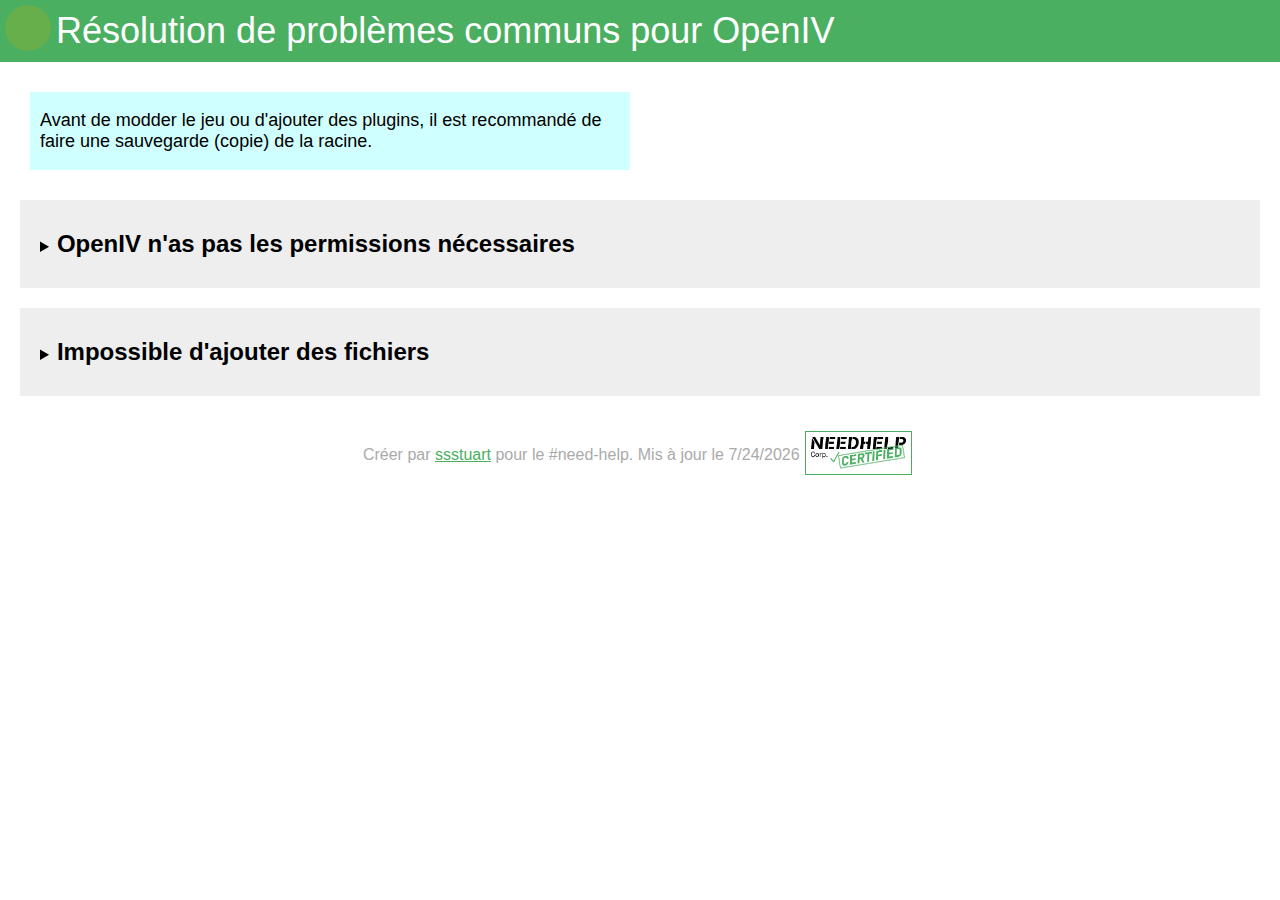
==== OpenIV/index.html @ 224032f3 "Added IIIcons to OpenIV page" ====
<!DOCTYPE html>
<html lang="fr">
<head>
    <meta charset="UTF-8">
    <meta http-equiv="X-UA-Compatible" content="IE=edge">
    <meta name="viewport" content="width=device-width, initial-scale=1.0">
    <link rel="stylesheet" type="text/css" href="../styles.css?v=4">
    <script src="https://ssstuart.net/APIs/IIIcons.js"></script>
    <meta property="og:description" content="Résolution de problèmes communs pour OpenIV">
    <meta property="og:title" content="(RPH/LSPDFR) OpenIV Troubleshooting">
    <meta property="og:url" content="https://ssstuart.github.io/RPH-LSPDFR-Troubleshooting/OpenIV" />
    <meta property="og:type" content="website" />
    <meta property="og:image" content="https://ssstuart.github.io/RPH-LSPDFR-Troubleshooting/pictures/NHCCertified.png" />
    <meta name="theme-color" content="#4aaf60">
    <link rel="icon" type="image/x-icon" href="../pictures/favicon.png">
    <title>(RPH/LSPDFR) OpenIV Troubleshooting</title>
</head>
<body>
    <header>
        <div><i class="iiicon" data-name="wrench"></i> Résolution de problèmes communs pour OpenIV</div>
    </header>
    <button id="navBtn" onclick="toggleNav()"><i class="iiicon" data-name="menu"></i></button>
    <div id="navOverlay" onclick="toggleNav()">
        <nav>
            <div style="height: 5px;"></div>
            <a href="#permissions">OpenIV n'as pas les permissions nécessaires</a>
            <a href="#addFiles">Impossible d'ajouter des fichiers</a>
            <br>
            <a class="navCat" href="../index.html">RPH/LSPDFR</a>
        </nav>
    </div>
    

    <div id="notesContainer">
        <div class="note info">
            <p>
                <i class="iiicon" data-name="info"></i> Avant de modder le jeu ou d'ajouter des plugins, il est recommandé de faire une sauvegarde (copie) de la racine.
            </p>
        </div>
    </div>

    <section>
        <div>
            <details>
                <summary><h2 class="typeErreur">OpenIV n'as pas les permissions nécessaires</h2></summary>
                <div class="contDefErreur"  id="permissions">
                    <h3 class="hErreur"><i class="iiicon" data-name="warning"></i> Erreur</h3> <a class="gotoResol" href="#permissionResolution">[Voir la résolution]</a>
                    <p>
                        OpenIV n'a pas les permissions nécessaires pour accéder au dossier du jeu.
                    </p>
                    <img class="imgError" src="../pictures/OpIV_PermissionError.png" alt="Erreur: OpenIV n'a pas les permissions nécessaires pour modifier ce répertoir. Lancez OpenIV en tant qu'administrateur." tabindex="0">
                </div>
                <div class="contResolution" id="permissionResolution">
                    <h3 class="hResolu"><i class="iiicon" data-name="wrench"></i> Résolution</h3>
                    <ul>
                        <li>
                            <p>
                                Relancez OpenIV en tant qu'administrateur.<br>
                                Une fois OpenIV lancé, cliquez sur "What can I do?" dans la bannière orange, <br>
                                puis cliquez sur "Set permissions", <br>
                                cliquez sur "OK" pour le message de confirmation, <br>
                                puis sur "Close" et relancer OpenIV <strong>(pas en tant qu'administrateur)</strong>.
                            </p>
                            <img class="imgError" src="../pictures/OpIV_SetPermissions1.png" alt="" tabindex="0">
                        </li>
                    </ul>
                </div>
            </details>
        </div>

        <div>
            <details>
                <summary><h2 class="typeErreur">Impossible d'ajouter des fichiers</h2></summary>
                <div class="contDefErreur"  id="addFiles">
                    <h3 class="hErreur"><i class="iiicon" data-name="warning"></i> Erreur</h3> <a class="gotoResol" href="#addFilesResolution">[Voir la résolution]</a>
                    <p>
                        Impossible d'ajouter/remplacer des fichiers dans OpenIV.
                    </p>
                </div>
                <div class="contResolution" id="addFilesResolution">
                    <h3 class="hResolu"><i class="iiicon" data-name="wrench"></i> Résolution</h3>
                    <ul>
                        <li>
                            <p>N'exécutez pas OpenIV en tant qu'administrateur, cela bloque la fonction cliquer-glisser.</p>
                        </li>
                        <li>
                            <p>
                                Vérifiez que vous avez installé <em>ASI Manager</em> et <em>OpenIV.asi</em>.<br>
                                Allez dans "Tools" > "ASI Manager" et vérifiez qu'ils sont installés.
                            </p>
                            <img class="imgError" src="../pictures/OpIV_ASIManager.png" alt="" tabindex="0">
                        </li>
                        <li>
                            <p>Vérifiez que vous avez activé l' "Edit mode".</p>
                            <img class="imgError" src="../pictures/OpIV_EditMode.png" alt="" tabindex="0">
                        </li>
                        <li>
                            <p>
                                Si vous glissez des fichiers directement d'une archive (.zip, .rar ...), essayez d'extraire les fichiers (sur votre Bureau par exemple) dans un premier temps, puis de glisser les fichiers extrait sur OpenIV ensuite.
                            </p>
                            <img class="imgError" src="../pictures/OpIV_Extract.png" alt="" tabindex="0">
                        </li>
                        <li>
                            <p>
                                Fermez le jeu. S'il semble déjà fermé, vérifiez dans le gestionnaire des tâches.
                            </p>
                        </li>
                    </ul>
                </div>
            </details>
        </div>
    </section>

    <template>
        <button class="fullscreenBtn" onclick="toggleFullscreen(this)" title="Basculer le plein écran"><i class="iiicon" data-name="fullscreen"></i></button>
    </template>
    

    <footer>
        <p>Créer par <a href="https://discord.com/users/238171985127931905" target="_blank">ssstuart</a> pour le #need-help. Mis à jour le <span id="dateAuto">11 décembre 2022</span></p> <a href="https://youtu.be/dQw4w9WgXcQ" target="_blank"><img id="certified" src="../pictures/NHCCertified.png" alt="NHC Certified"></a>
    </footer>
    <script>
        var lastEditDate = new Date(document.lastModified);
        document.getElementById('dateAuto').innerText = lastEditDate.toLocaleDateString();

        
        if (document.location.href.includes('#') && document.location.href.includes('?')) {
            var fullscreen = true
            let ErrorString = document.location.href.split('#')[1].split('?')[0];
            let paramString = document.location.href.split('?')[1];
            let queryString = new URLSearchParams(paramString);
            
            for (let pair of queryString.entries()) {
                if (pair[0]=="fullscreen") {
                    document.getElementById(ErrorString).parentElement.classList.add("fullscreen");
                    document.body.style.overflow = "hidden";
                    document.getElementById(ErrorString).parentElement.open = true;
                }
            }
        }

        var btnFSTemp = document.querySelector('template');
        var erreurs = document.getElementsByClassName('contDefErreur');
        for (erreur=0; erreur<erreurs.length; erreur++) {
            erreurs[erreur].appendChild(btnFSTemp.content.cloneNode(true));
            
        }

        var menu = document.getElementById('navOverlay');
        var btnMenu = document.querySelector('#navBtn');

        function toggleNav() {
            if (menu.classList.contains("open")) {
                menu.classList.remove("open");
            } else {
                menu.classList.add("open");
            }
        }

        function toggleFullscreen(element) {
            idErreur = element.parentElement.id;
            if (!fullscreen){
                location.href += "#"+idErreur+"?fullscreen";
                location.reload();
            } else {
                location.href = location.href.split("#")[0];
                document.getElementById(idErreur).parentElement.classList.remove("fullscreen");
            }
        }
    </script>
</body>
</html>
---- styles.css ----
:root {
    --PRIMARY-green: #4aaf60;
    --PRIMARY-dark: #285f34;
    --PRIMARY-light: #96caa1;
    --SECONDARY-green: #67af4a;
}

@media (prefers-color-scheme: dark) {
    :root {
        color-scheme: dark;
    }

    .icon {
        filter: invert(1);
    }
    a:hover {
        color: var(--PRIMARY-light) !important;
    }
    details {
        background-color: #fff1 !important;
    }
    details.fullscreen {
        background-color: #222 !important;
    }
    a.etiquette {
        color: #222;
    }
    a.etiquette:hover {
        background-color: var(--PRIMARY-light);
        color: var(--PRIMARY-dark);
    }
}

html {
    scroll-behavior: smooth;
}

body {
    font-family: 'Calibri', 'Arial',sans-serif;
    margin: 0;
    cursor: default;
}

header {
    background-color: var(--PRIMARY-green);
    color: #fff;
    padding: 10px;
    padding-left: calc(4vh + 20px);
    font-size: 4vh;
}

#navOverlay {
    position: fixed;
    top: 0;
    bottom: 0;
    z-index: 5;
    overflow: hidden;
    display: none;
}
#navOverlay.open {
    left: 0;
    right: 0;
    display: block;
}

nav {
    background-color: var(--SECONDARY-green);
    color: #fff;
    font-size: large;
    box-shadow: 0 0 100px #000;
    position: fixed;
    top: 0;
    bottom: 0;
    overflow: auto;
    width: 20ch;
    max-width: 100%;
    padding: max(40px, 5vw);
    display: flex;
    flex-direction: column;
    gap: 10px;
}

nav a {
    color: #fff;
    text-decoration: none;
    border-left: 1px dashed;
    padding-left: 5px;
}
nav a:hover {
    background-color: #fff2;
}

.navCat {
    font-size: 2rem;
    text-transform: uppercase;
}

#navBtn {
    background-color: var(--SECONDARY-green);
    color: #fff;
    height: calc(4vh + 10px);
    width: calc(4vh + 10px);
    border-radius: 100%;
    border: 0px solid #0005;
    position: fixed;
    top: 5px;
    left: 5px;
    z-index: 6;
    display: flex;
    justify-content: center;
    align-items: center;
    cursor: pointer;
}
#navBtn:hover {
    border-width: 2px;
}

section {
    margin: 20px;
}

a {
    color: var(--PRIMARY-green);
}
a:hover {
    color: var(--PRIMARY-dark);
}

#notesContainer {
    display: grid;
    grid-template-columns: 1fr 1fr;
    grid-gap: 20px;
    margin: 30px;
}
@media screen and (max-device-width: 600px) {
    #notesContainer {grid-template-columns: 1fr;}
}

.note {
    padding: 10px;
    font-size: large;
    display: flex;
    flex-direction: column;
    justify-content: center;
}
.note.important {
    background-color: #fbfb3140;
}
.note.info {
    background-color: #41ffff40;
}
.note p {
    margin-block: 0.5rem;
}

h3 {
    display: inline-block;
}

abbr {
    cursor: help;
}

section div details {
    margin: 20px 0;
}

.fullscreenBtn {
    height: 2rem;
    width: 2rem;
    border: 0px solid #0005;
    border-radius: 100%;
    position: absolute;
    top: max(1vw, 5px);
    right: max(1vw, 5px);
    display: flex;
    justify-content: center;
    align-items: center;
    cursor: pointer;
}
.fullscreenBtn:hover {
    border-width: 2px;
}

.hErreur {
    color: firebrick;
}
.hResolu {
    color: forestgreen;
}
.contDefErreur, .contResolution {
    padding-left: 10px;
}
.contDefErreur {
    border-left: 5px solid firebrick;
    position: relative;
}
.contResolution {
    border-left: 5px solid forestgreen;
}

.gotoResol {
    font-size: small;
}

.typeErreur {
    display: inline-block;
}

.imgWithCredit {
    position: relative;
    display: inline-block;
}
.credit {
    position: absolute;
    right: 0;
    top: 0;
    backdrop-filter: blur(2px);
    font-size: small;
}

.imgError {
    max-width: 100%;
    max-height: 200px;
    border: 2px solid #fff;
    cursor: zoom-in;
    transition: max-height 0.5s ;
}
.imgError:focus {
    max-height: 100vh;
    cursor: default;
    transition: max-height 1s ;
}

details {
    background-color: #0001;
    padding: 10px;
    padding-left: 20px;
}

summary {
    cursor: pointer;
}

.fullscreen {
    background-color: #eee;
    margin: 0;
    position: fixed;
    top: 0;
    bottom: 0;
    left: 0;
    right: 0;
    z-index: 10;
    overflow: auto;
}

.fullscreen .fullscreenBtn {
    position: fixed;
}

code {
    padding: 2px;
    box-shadow: inset 0 0 7px #0008;
}

kbd {
    background-color: #DDD6;
    padding: 2px;
    border-radius: 3px;
    border: 1px solid #CCC;
}

a.etiquette {
    background-color: var(--PRIMARY-green);
    color: #fff;
    padding-inline: 4px;
    text-decoration: none;
}
a.etiquette:hover {
    background-color: var(--PRIMARY-dark);
}

footer {
    display: flex;
    justify-content: center;
    align-items: center;
    padding: 10px;
    color: #AAA;
}

#certified {
    height: 2rem;
    margin: 5px;
    padding: 5px;
    border: 1px solid var(--PRIMARY-green);
    background: #fffB;
}
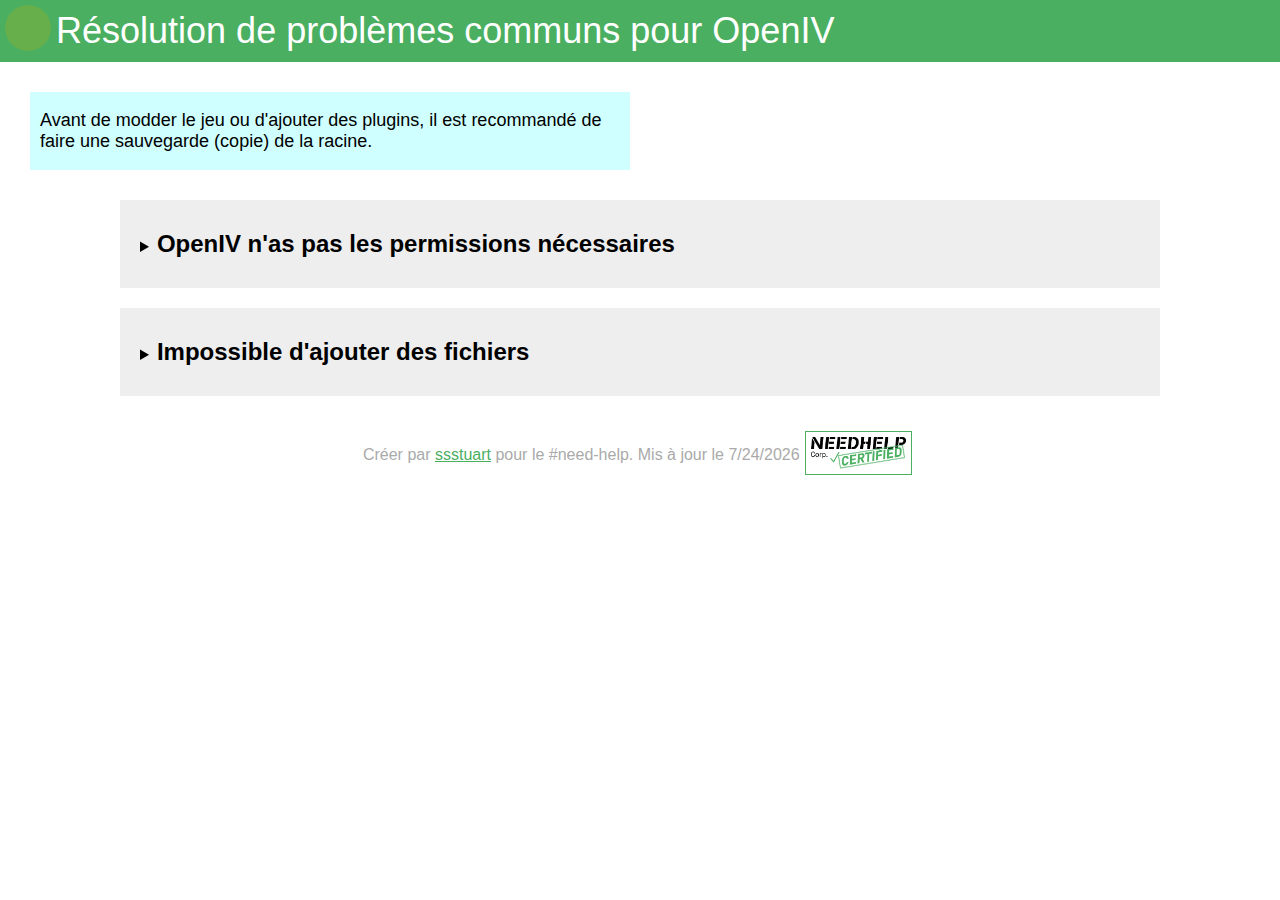
==== commit ca4fc18a: "OpenIV Troublsh. : Added link from second error to the first one" ====
--- a/OpenIV/index.html
+++ b/OpenIV/index.html
@@ -5,6 +5,7 @@
     <meta http-equiv="X-UA-Compatible" content="IE=edge">
     <meta name="viewport" content="width=device-width, initial-scale=1.0">
     <link rel="stylesheet" type="text/css" href="../styles.css?v=4">
+    <script src="https://ssstuart.net/APIs/WWWidget.js"></script>
     <script src="https://ssstuart.net/APIs/IIIcons.js"></script>
     <meta property="og:description" content="Résolution de problèmes communs pour OpenIV">
     <meta property="og:title" content="(RPH/LSPDFR) OpenIV Troubleshooting">
@@ -82,6 +83,7 @@
                     <ul>
                         <li>
                             <p>N'exécutez pas OpenIV en tant qu'administrateur, cela bloque la fonction cliquer-glisser.</p>
+                            <a href="https://ssstuart.github.io/RPH-LSPDFR-Troubleshooting/OpenIV/index.html#permissions?fullscreen">Voir la solution liée</a>
                         </li>
                         <li>
                             <p>
--- a/styles.css
+++ b/styles.css
@@ -116,7 +116,8 @@
 }
 
 section {
-    margin: 20px;
+    margin: auto;
+    width: min(95%, 65em);
 }
 
 a {
@@ -199,6 +200,12 @@
     border-left: 5px solid forestgreen;
 }
 
+.stepEmoji {
+    height: 1.5em;
+    width: 1.5em;
+    vertical-align: middle;
+}
+
 .gotoResol {
     font-size: small;
 }
@@ -222,11 +229,12 @@
 .imgError {
     max-width: 100%;
     max-height: 200px;
-    border: 2px solid #fff;
+    border: 2px solid var(--PRIMARY-green);
     cursor: zoom-in;
     transition: max-height 0.5s ;
 }
-.imgError:focus {
+.imgError:focus,
+.current img {
     max-height: 100vh;
     cursor: default;
     transition: max-height 1s ;
@@ -294,4 +302,74 @@
     padding: 5px;
     border: 1px solid var(--PRIMARY-green);
     background: #fffB;
+}
+
+
+#linkHome {
+    color: #fff;
+    background-color: var(--PRIMARY-dark);
+    height: 1.5em;
+    width: 1.5em;
+    display: inline-block;
+    text-align: center;
+    transition: 500ms;
+}
+#linkHome:hover,
+#linkHome:focus {
+    background-color: var(--PRIMARY-light);
+}
+
+.steps > li {
+    font-size: 1.3em;
+    margin-bottom: 1em;
+    transition: 500ms;
+    /*opacity: 0.3;
+    filter: grayscale(1);*/
+}
+.steps > li.current {
+    opacity: 1;
+    filter: grayscale(0);
+}
+
+.stepsNavCont {
+    position: fixed;
+    top: 50%;
+    translate: translateY(-50%);
+    left: 0;
+    z-index: 1;
+    display: flex;
+    flex-direction: column;
+}
+.stepsNavCont > button {
+    font-size: 2em;
+    background-color: var(--PRIMARY-green);
+    color: #fff;
+    border: solid #0003 3px;
+    cursor: pointer;
+    text-align: left;
+    transition: 250ms;
+}
+.stepsNavCont > button:hover {
+    background-color: var(--PRIMARY-dark);
+}
+.stepsNavCont > button:disabled {
+    opacity: 0.5;
+    cursor: not-allowed;
+}
+#btnPrevStep {
+    border-top-right-radius: 0.5em;
+}
+#btnNextStep {
+    border-bottom-right-radius: 0.5em;
+}
+.btnStepName {
+    max-height: 1em;
+    display: inline-block;
+    overflow: hidden;
+    animation: disapear 1s ease-in-out 2s forwards;
+}
+@keyframes disapear {
+    0% {font-size: 1em;}
+    100% {font-size: 0;}
+    
 }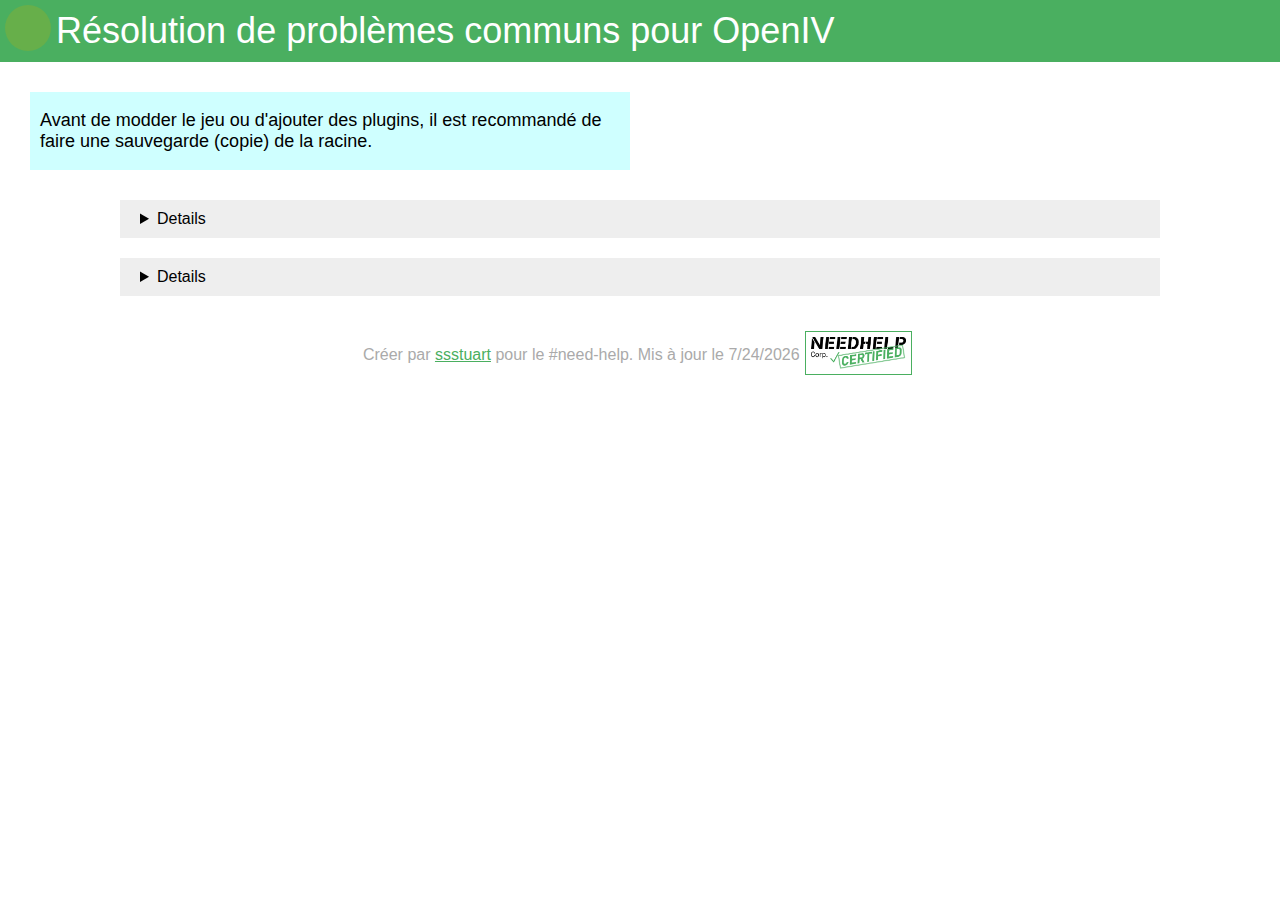
==== commit 2a546cae: "Modified the details to add max-width and center content" ====
--- a/OpenIV/index.html
+++ b/OpenIV/index.html
@@ -43,71 +43,75 @@
     <section>
         <div>
             <details>
-                <summary><h2 class="typeErreur">OpenIV n'as pas les permissions nécessaires</h2></summary>
-                <div class="contDefErreur"  id="permissions">
-                    <h3 class="hErreur"><i class="iiicon" data-name="warning"></i> Erreur</h3> <a class="gotoResol" href="#permissionResolution">[Voir la résolution]</a>
-                    <p>
-                        OpenIV n'a pas les permissions nécessaires pour accéder au dossier du jeu.
-                    </p>
-                    <img class="imgError" src="../pictures/OpIV_PermissionError.png" alt="Erreur: OpenIV n'a pas les permissions nécessaires pour modifier ce répertoir. Lancez OpenIV en tant qu'administrateur." tabindex="0">
-                </div>
-                <div class="contResolution" id="permissionResolution">
-                    <h3 class="hResolu"><i class="iiicon" data-name="wrench"></i> Résolution</h3>
-                    <ul>
-                        <li>
-                            <p>
-                                Relancez OpenIV en tant qu'administrateur.<br>
-                                Une fois OpenIV lancé, cliquez sur "What can I do?" dans la bannière orange, <br>
-                                puis cliquez sur "Set permissions", <br>
-                                cliquez sur "OK" pour le message de confirmation, <br>
-                                puis sur "Close" et relancer OpenIV <strong>(pas en tant qu'administrateur)</strong>.
-                            </p>
-                            <img class="imgError" src="../pictures/OpIV_SetPermissions1.png" alt="" tabindex="0">
-                        </li>
-                    </ul>
+                <div class="detailsInnerContainer">
+                    <summary><h2 class="typeErreur">OpenIV n'as pas les permissions nécessaires</h2></summary>
+                    <div class="contDefErreur"  id="permissions">
+                        <h3 class="hErreur"><i class="iiicon" data-name="warning"></i> Erreur</h3> <a class="gotoResol" href="#permissionResolution">[Voir la résolution]</a>
+                        <p>
+                            OpenIV n'a pas les permissions nécessaires pour accéder au dossier du jeu.
+                        </p>
+                        <img class="imgError" src="../pictures/OpIV_PermissionError.png" alt="Erreur: OpenIV n'a pas les permissions nécessaires pour modifier ce répertoir. Lancez OpenIV en tant qu'administrateur." tabindex="0">
+                    </div>
+                    <div class="contResolution" id="permissionResolution">
+                        <h3 class="hResolu"><i class="iiicon" data-name="wrench"></i> Résolution</h3>
+                        <ul>
+                            <li>
+                                <p>
+                                    Relancez OpenIV en tant qu'administrateur.<br>
+                                    Une fois OpenIV lancé, cliquez sur "What can I do?" dans la bannière orange, <br>
+                                    puis cliquez sur "Set permissions", <br>
+                                    cliquez sur "OK" pour le message de confirmation, <br>
+                                    puis sur "Close" et relancer OpenIV <strong>(pas en tant qu'administrateur)</strong>.
+                                </p>
+                                <img class="imgError" src="../pictures/OpIV_SetPermissions1.png" alt="" tabindex="0">
+                            </li>
+                        </ul>
+                    </div>
                 </div>
             </details>
         </div>
 
         <div>
             <details>
-                <summary><h2 class="typeErreur">Impossible d'ajouter des fichiers</h2></summary>
-                <div class="contDefErreur"  id="addFiles">
-                    <h3 class="hErreur"><i class="iiicon" data-name="warning"></i> Erreur</h3> <a class="gotoResol" href="#addFilesResolution">[Voir la résolution]</a>
-                    <p>
-                        Impossible d'ajouter/remplacer des fichiers dans OpenIV.
-                    </p>
-                </div>
-                <div class="contResolution" id="addFilesResolution">
-                    <h3 class="hResolu"><i class="iiicon" data-name="wrench"></i> Résolution</h3>
-                    <ul>
-                        <li>
-                            <p>N'exécutez pas OpenIV en tant qu'administrateur, cela bloque la fonction cliquer-glisser.</p>
-                            <a href="https://ssstuart.github.io/RPH-LSPDFR-Troubleshooting/OpenIV/index.html#permissions?fullscreen">Voir la solution liée</a>
-                        </li>
-                        <li>
-                            <p>
-                                Vérifiez que vous avez installé <em>ASI Manager</em> et <em>OpenIV.asi</em>.<br>
-                                Allez dans "Tools" > "ASI Manager" et vérifiez qu'ils sont installés.
-                            </p>
-                            <img class="imgError" src="../pictures/OpIV_ASIManager.png" alt="" tabindex="0">
-                        </li>
-                        <li>
-                            <p>Vérifiez que vous avez activé l' "Edit mode".</p>
-                            <img class="imgError" src="../pictures/OpIV_EditMode.png" alt="" tabindex="0">
-                        </li>
-                        <li>
-                            <p>
-                                Si vous glissez des fichiers directement d'une archive (.zip, .rar ...), essayez d'extraire les fichiers (sur votre Bureau par exemple) dans un premier temps, puis de glisser les fichiers extrait sur OpenIV ensuite.
-                            </p>
-                            <img class="imgError" src="../pictures/OpIV_Extract.png" alt="" tabindex="0">
-                        </li>
-                        <li>
-                            <p>
-                                Fermez le jeu. S'il semble déjà fermé, vérifiez dans le gestionnaire des tâches.
-                            </p>
-                        </li>
-                    </ul>
+                <div class="detailsInnerContainer">
+                    <summary><h2 class="typeErreur">Impossible d'ajouter des fichiers</h2></summary>
+                    <div class="contDefErreur"  id="addFiles">
+                        <h3 class="hErreur"><i class="iiicon" data-name="warning"></i> Erreur</h3> <a class="gotoResol" href="#addFilesResolution">[Voir la résolution]</a>
+                        <p>
+                            Impossible d'ajouter/remplacer des fichiers dans OpenIV.
+                        </p>
+                    </div>
+                    <div class="contResolution" id="addFilesResolution">
+                        <h3 class="hResolu"><i class="iiicon" data-name="wrench"></i> Résolution</h3>
+                        <ul>
+                            <li>
+                                <p>N'exécutez pas OpenIV en tant qu'administrateur, cela bloque la fonction cliquer-glisser.</p>
+                                <a href="https://ssstuart.github.io/RPH-LSPDFR-Troubleshooting/OpenIV/index.html#permissions?fullscreen">Voir la solution liée</a>
+                            </li>
+                            <li>
+                                <p>
+                                    Vérifiez que vous avez installé <em>ASI Manager</em> et <em>OpenIV.asi</em>.<br>
+                                    Allez dans "Tools" > "ASI Manager" et vérifiez qu'ils sont installés.
+                                </p>
+                                <img class="imgError" src="../pictures/OpIV_ASIManager.png" alt="" tabindex="0">
+                            </li>
+                            <li>
+                                <p>Vérifiez que vous avez activé l' "Edit mode".</p>
+                                <img class="imgError" src="../pictures/OpIV_EditMode.png" alt="" tabindex="0">
+                            </li>
+                            <li>
+                                <p>
+                                    Si vous glissez des fichiers directement d'une archive (.zip, .rar ...), essayez d'extraire les fichiers (sur votre Bureau par exemple) dans un premier temps, puis de glisser les fichiers extrait sur OpenIV ensuite.
+                                </p>
+                                <img class="imgError" src="../pictures/OpIV_Extract.png" alt="" tabindex="0">
+                            </li>
+                            <li>
+                                <p>
+                                    Fermez le jeu. S'il semble déjà fermé, vérifiez dans le gestionnaire des tâches.
+                                </p>
+                            </li>
+                        </ul>
+                    </div>
                 </div>
             </details>
         </div>
--- a/styles.css
+++ b/styles.css
@@ -266,6 +266,11 @@
     position: fixed;
 }
 
+.detailsInnerContainer {
+    max-width: 150ch;
+    margin: auto;
+}
+
 code {
     padding: 2px;
     box-shadow: inset 0 0 7px #0008;
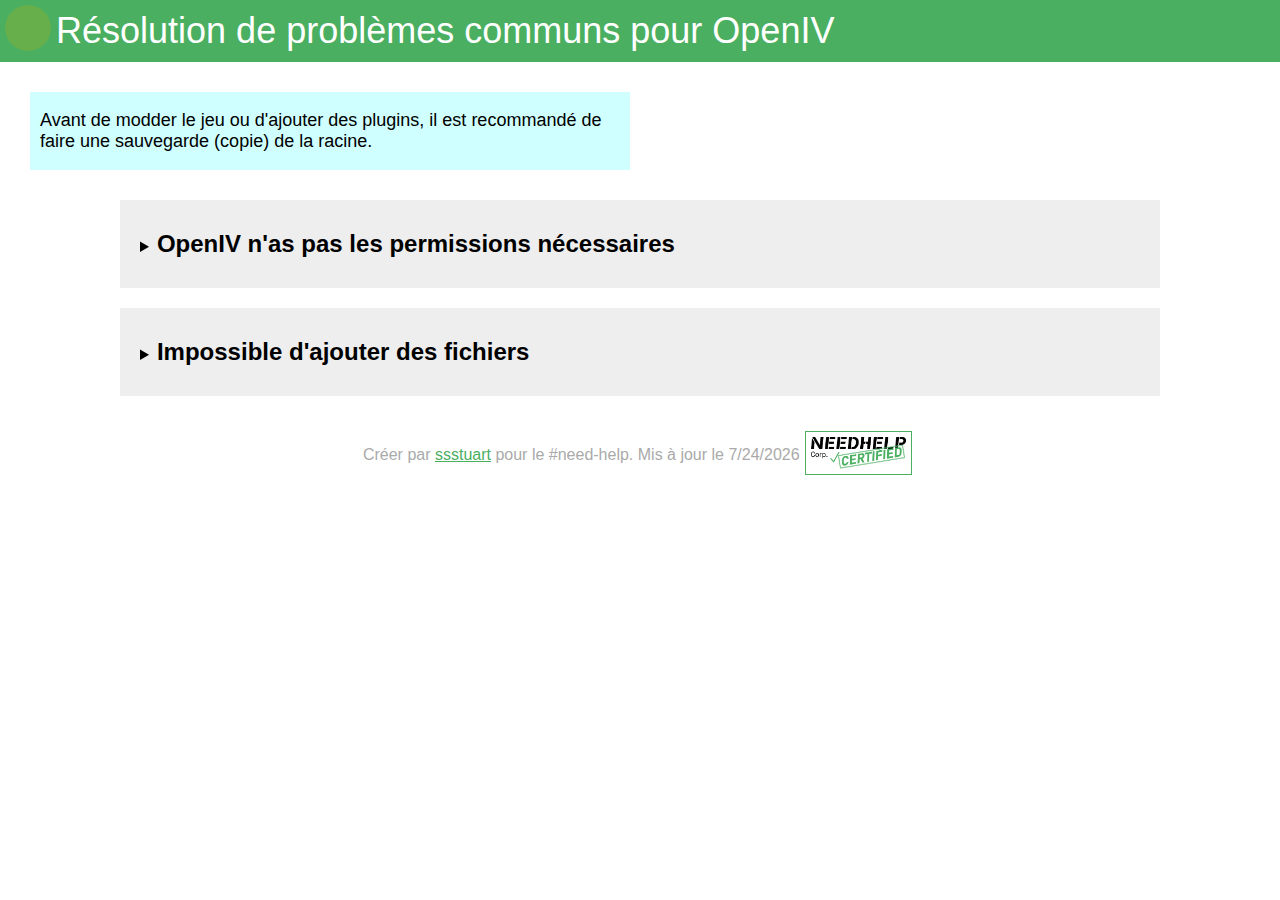
==== commit 0f44956d: "Fix" ====
--- a/OpenIV/index.html
+++ b/OpenIV/index.html
@@ -43,8 +43,8 @@
     <section>
         <div>
             <details>
+                <summary><h2 class="typeErreur">OpenIV n'as pas les permissions nécessaires</h2></summary>
                 <div class="detailsInnerContainer">
-                    <summary><h2 class="typeErreur">OpenIV n'as pas les permissions nécessaires</h2></summary>
                     <div class="contDefErreur"  id="permissions">
                         <h3 class="hErreur"><i class="iiicon" data-name="warning"></i> Erreur</h3> <a class="gotoResol" href="#permissionResolution">[Voir la résolution]</a>
                         <p>
@@ -73,8 +73,8 @@
 
         <div>
             <details>
+                <summary><h2 class="typeErreur">Impossible d'ajouter des fichiers</h2></summary>
                 <div class="detailsInnerContainer">
-                    <summary><h2 class="typeErreur">Impossible d'ajouter des fichiers</h2></summary>
                     <div class="contDefErreur"  id="addFiles">
                         <h3 class="hErreur"><i class="iiicon" data-name="warning"></i> Erreur</h3> <a class="gotoResol" href="#addFilesResolution">[Voir la résolution]</a>
                         <p>
